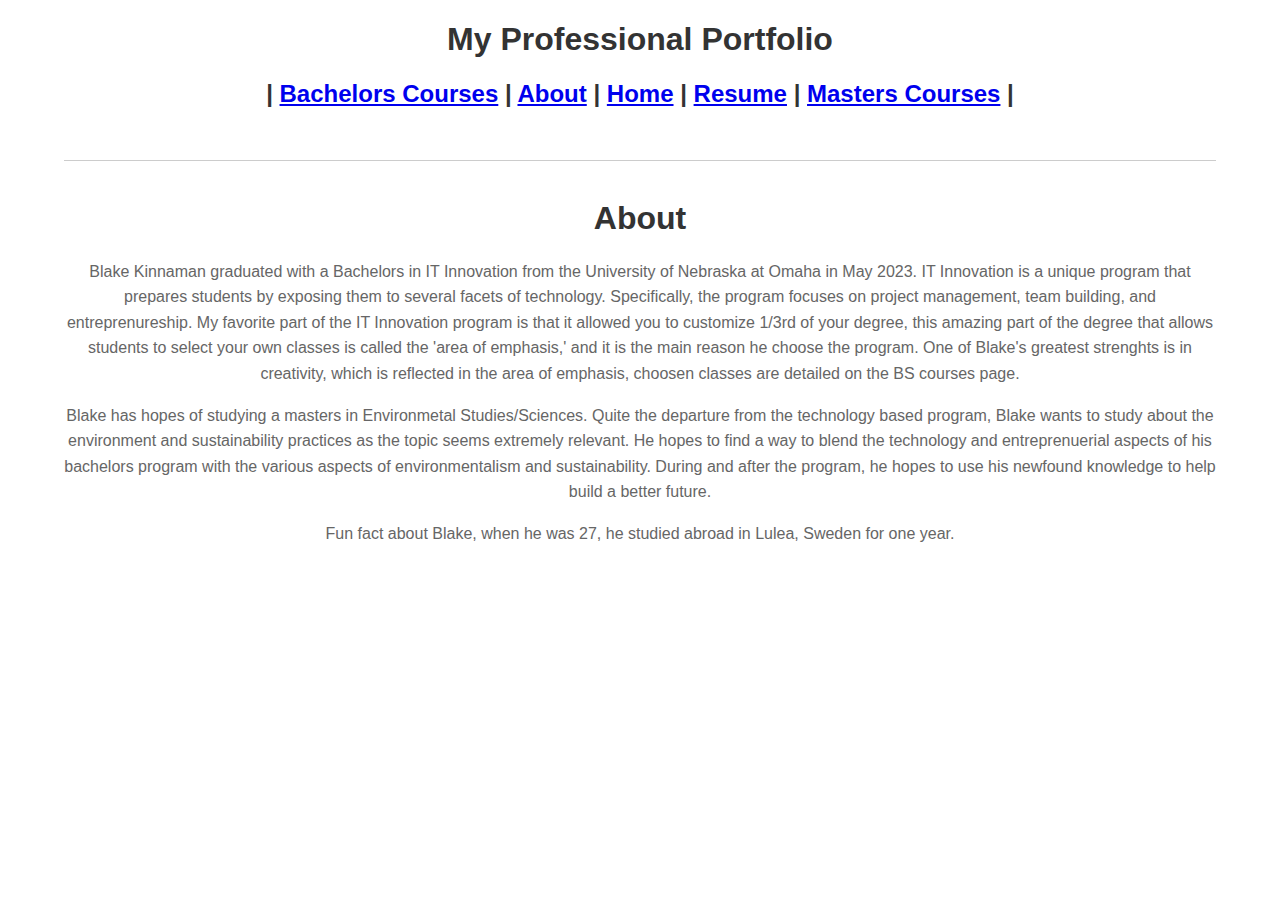
==== About.html @ 09c1bc09 "Finaler Draft" ====
<!DOCTYPE html>
<html lang="en">
<head>
    <meta charset="UTF-8">
    <meta name="viewport" content="width=device-width, initial-scale=1.0">
    <meta http-equiv="X-UA-Compatible" content="ie=edge">
    <title>My Website</title>
    <link rel="stylesheet" href="./style.css">
    <link rel="icon" href="./images/scholar_owl.png" type="image/x-icon">
</head>
<body>
    <main>
        <h1>My Professional Portfolio</h1>
        <h2> | 
             <a href= BS_Courses.html > Bachelors Courses</a> |
            <a href= About.html > About</a> |           
            <a href= index.html > Home</a>  | 
            <a href= Resume.html > Resume</a>  | 
            <a href= MS_Courses.html > Masters Courses</a> |
        </h2>
    </h2>
    <section> </section>
</main>
<script src="index.js"></script>
<br>
    <h1>About</h1>
        <p>Blake Kinnaman graduated with a Bachelors in IT Innovation from the University of Nebraska at Omaha in May 2023. 
            IT Innovation is a unique program that prepares students by exposing them to several facets of technology. 
            Specifically, the program focuses on project management, team building, and entreprenureship. 
            My favorite part of the IT Innovation program is that it allowed you to customize 1/3rd of your degree, 
            this amazing part of the degree that allows students to select your own classes is called  the 'area of emphasis,' 
            and it is the main reason he choose the program. One of Blake's greatest strenghts is in creativity, which is reflected 
            in the area of emphasis, choosen classes are detailed on the BS courses page.</p>
        <p>Blake has hopes of studying a masters in Environmetal Studies/Sciences. Quite the departure from the technology based program, Blake 
            wants to study about the environment and sustainability practices as the topic seems extremely relevant. He hopes to find a way 
            to blend the technology and entreprenuerial aspects of his bachelors program with the various aspects of environmentalism and sustainability.
            During and after the program, he hopes to use his newfound knowledge to help build a better future.</p>
        <p>Fun fact about Blake, when he was 27, he studied abroad in Lulea, Sweden for one year.</p>

</body>
</html>
---- style.css ----
body {
    font-family: Arial, sans-serif;
    margin: auto;
    padding: 0 5%;
    color: #333;
    text-align: center;
}


header h1 {
  margin: 0;
}
  

header p {
  margin: 0.5rem 0;
}

section {
  padding: 1rem 2rem;
  text-align: center;
  border-bottom: 1px solid #ccc;
}

.section {
  margin-bottom: 20px;
}


  h1 {
    color: #333;
    text-align: center;
    font-size: xx-large;
  }

  h2 {
    color: #333;
    text-align: center;
    font-size: x-large;
  }

  
  h5 {

    color: #333;
    text-align: center;
    font-size: small;

  }

  .course-list {
    list-style-type: none;
    padding: 0;
}
.course-list li {
    margin-bottom: 5px;
}

  p {
    color: #666;
    line-height: 1.6;
    padding: ;
  }

  ul {
    list-style-type: none;
    padding: 0;
}

ul li {
    background: #fff;
    margin: 0.5rem 0;
    padding: 0.5rem;
    border: 1px solid #ddd;
}

.job {
    background: #fff;
    margin: 1rem 0;
    padding: 1rem;
    border: 1px solid #ddd;
}
  
  .centered-image {
    display: block;
    margin-left: auto;
    margin-right: auto;
    width: fit-content;
  }


  footer {
    color: gray;
    text-align: center;
    padding: 1rem 0;
  }
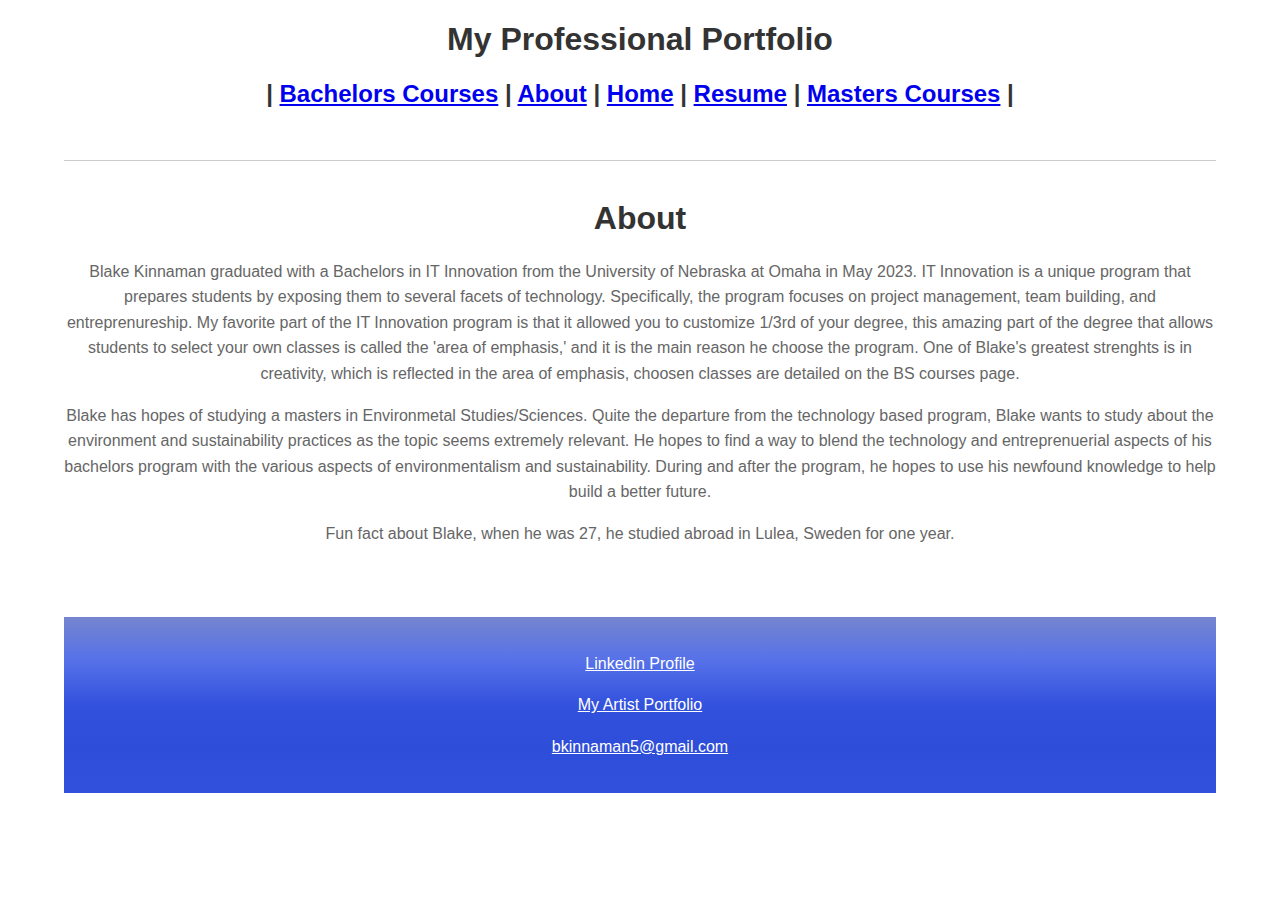
==== commit 145aa78c: "WOW!" ====
--- a/About.html
+++ b/About.html
@@ -36,6 +36,17 @@
             to blend the technology and entreprenuerial aspects of his bachelors program with the various aspects of environmentalism and sustainability.
             During and after the program, he hopes to use his newfound knowledge to help build a better future.</p>
         <p>Fun fact about Blake, when he was 27, he studied abroad in Lulea, Sweden for one year.</p>
+        <br>
+        <br>
+        <br>
+</body>
 
-</body>
+<footer>
+    <br>
+        <p><a href="https://www.linkedin.com/in/blake-kinnaman-2b262a160/">Linkedin Profile</a></p>
+        <p><a href="https://ayunir1.wixsite.com/artistwebsite">My Artist Portfolio</a></p>
+        <p><a href="mailto:bkinnaman5@gmail.com">bkinnaman5@gmail.com</a></p>
+    <br>
+</footer>
+
 </html>        --- a/style.css
+++ b/style.css
@@ -44,8 +44,14 @@
 
     color: #333;
     text-align: center;
-    font-size: small;
+    font-size: small;  
+    padding-left: 15%;
+    padding-right: 15%;
+    margin-top: -.17%;
+  }
 
+  h6 {
+    font-size: x-small;
   }
 
   .course-list {
@@ -90,8 +96,12 @@
 
 
   footer {
-    color: gray;
+    color: rgb(223, 240, 236);
     text-align: center;
-    padding: 1rem 0;
-  }
+    background: linear-gradient(#7585cf, #5671e9,#3251dd,#2e4dd8, #3251dd ) ;
+    a:link { color: white } /* unvisited link */
+    a:visited { color: white; } /* visited link */
+    a:hover { color: white; } /* mouse over link */
+    a:active { color: white; } /* selected link */
 
+  }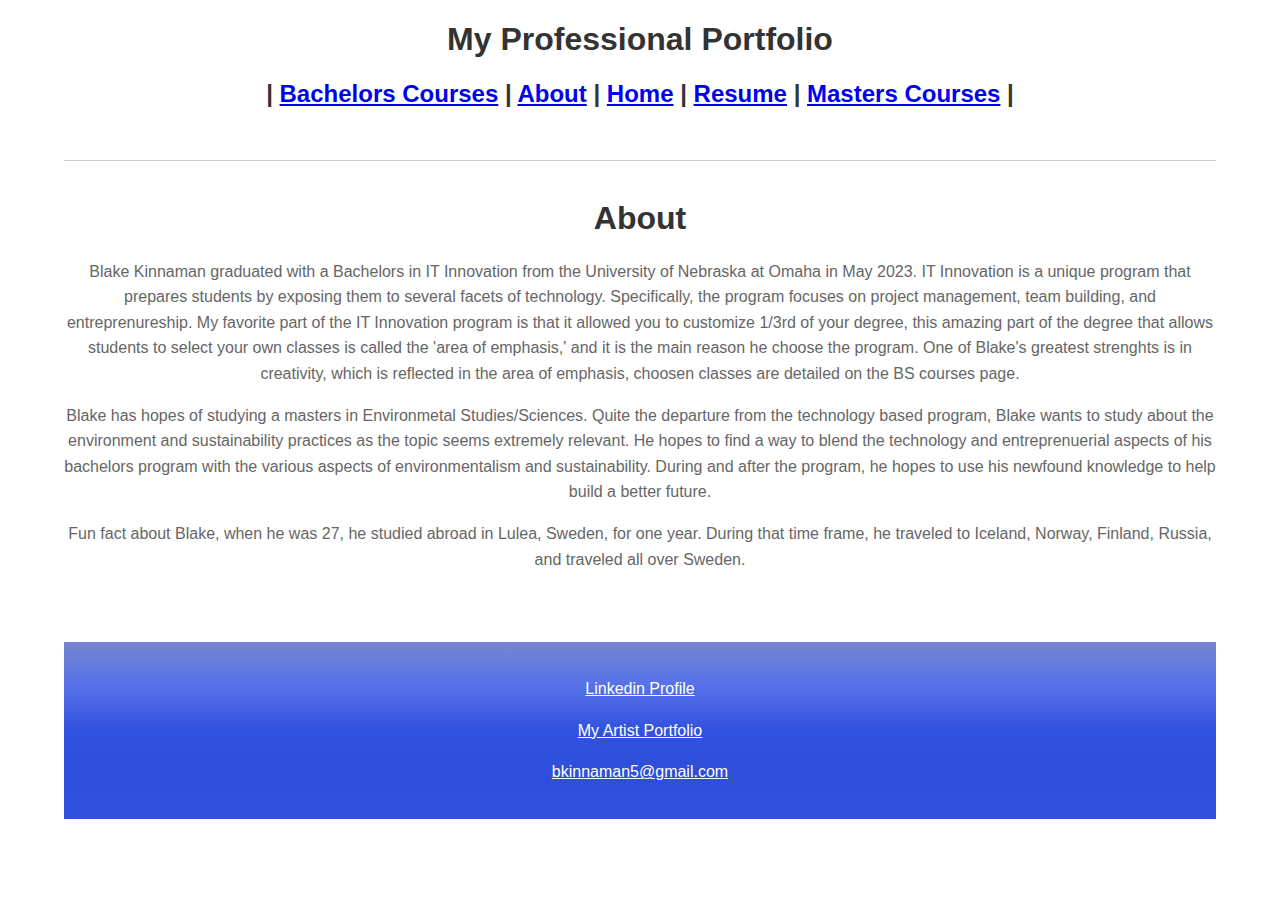
==== commit 717570e2: "Wowza" ====
--- a/About.html
+++ b/About.html
@@ -35,7 +35,8 @@
             wants to study about the environment and sustainability practices as the topic seems extremely relevant. He hopes to find a way 
             to blend the technology and entreprenuerial aspects of his bachelors program with the various aspects of environmentalism and sustainability.
             During and after the program, he hopes to use his newfound knowledge to help build a better future.</p>
-        <p>Fun fact about Blake, when he was 27, he studied abroad in Lulea, Sweden for one year.</p>
+        <p>Fun fact about Blake, when he was 27, he studied abroad in Lulea, Sweden, for one year. During that time frame, he traveled to Iceland, Norway, 
+            Finland, Russia, and traveled all over Sweden.</p>
         <br>
         <br>
         <br>
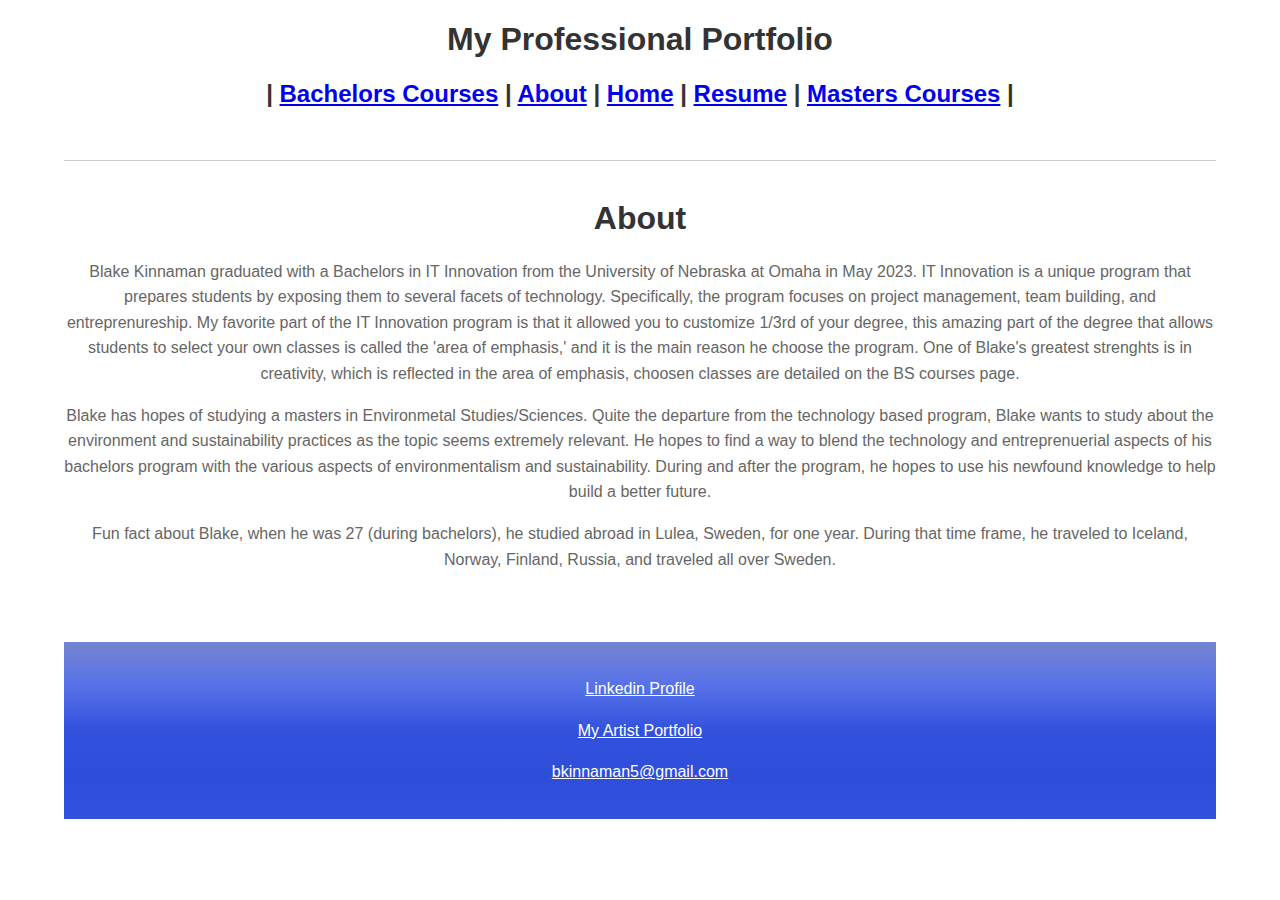
==== commit b9adc0aa: "Meow" ====
--- a/About.html
+++ b/About.html
@@ -35,7 +35,7 @@
             wants to study about the environment and sustainability practices as the topic seems extremely relevant. He hopes to find a way 
             to blend the technology and entreprenuerial aspects of his bachelors program with the various aspects of environmentalism and sustainability.
             During and after the program, he hopes to use his newfound knowledge to help build a better future.</p>
-        <p>Fun fact about Blake, when he was 27, he studied abroad in Lulea, Sweden, for one year. During that time frame, he traveled to Iceland, Norway, 
+        <p>Fun fact about Blake, when he was 27 (during bachelors), he studied abroad in Lulea, Sweden, for one year. During that time frame, he traveled to Iceland, Norway, 
             Finland, Russia, and traveled all over Sweden.</p>
         <br>
         <br>
--- a/style.css
+++ b/style.css
@@ -45,7 +45,7 @@
     color: #333;
     text-align: center;
     font-size: small;  
-    padding-left: 15%;
+    padding-left: 17%;
     padding-right: 15%;
     margin-top: -.17%;
   }
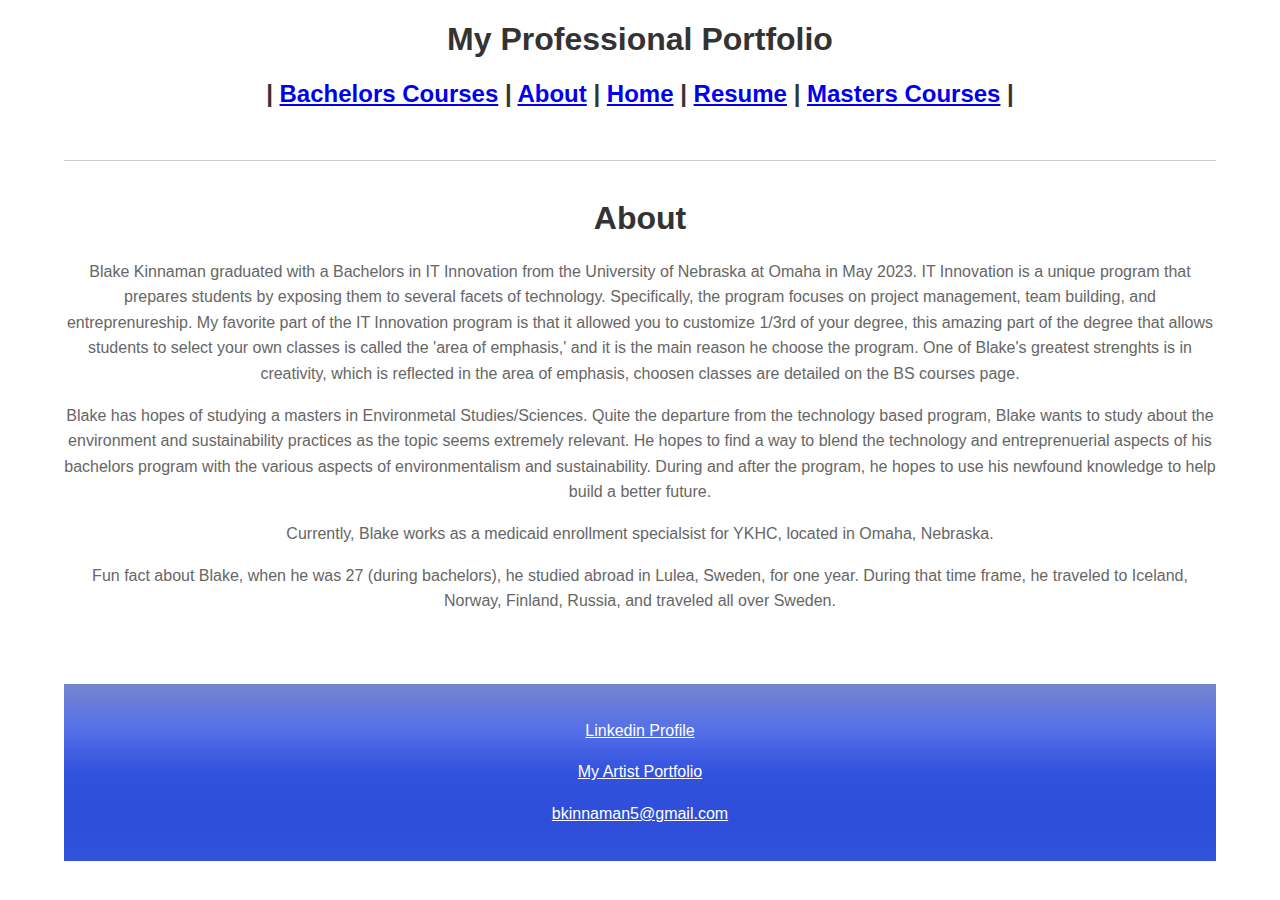
==== commit cc9661b6: "Hi" ====
--- a/About.html
+++ b/About.html
@@ -12,12 +12,12 @@
     <main>
         <h1>My Professional Portfolio</h1>
         <h2> | 
-             <a href= BS_Courses.html > Bachelors Courses</a> |
+            <a href= BS_Courses.html > Bachelors Courses</a> |
             <a href= About.html > About</a> |           
             <a href= index.html > Home</a>  | 
             <a href= Resume.html > Resume</a>  | 
             <a href= MS_Courses.html > Masters Courses</a> |
-        </h2>
+    </h2>
     </h2>
     <section> </section>
 </main>
@@ -35,6 +35,7 @@
             wants to study about the environment and sustainability practices as the topic seems extremely relevant. He hopes to find a way 
             to blend the technology and entreprenuerial aspects of his bachelors program with the various aspects of environmentalism and sustainability.
             During and after the program, he hopes to use his newfound knowledge to help build a better future.</p>
+            <p>Currently, Blake works as a medicaid enrollment specialsist for YKHC, located in Omaha, Nebraska.</p>
         <p>Fun fact about Blake, when he was 27 (during bachelors), he studied abroad in Lulea, Sweden, for one year. During that time frame, he traveled to Iceland, Norway, 
             Finland, Russia, and traveled all over Sweden.</p>
         <br>
--- a/style.css
+++ b/style.css
@@ -41,12 +41,12 @@
 
   
   h5 {
-
     color: #333;
     text-align: center;
     font-size: small;  
-    padding-left: 17%;
-    padding-right: 15%;
+    padding-left: 100px;
+    padding-right: 100px;
+    padding: 10px;
     margin-top: -.17%;
   }
 
@@ -65,12 +65,15 @@
   p {
     color: #666;
     line-height: 1.6;
-    padding: ;
   }
 
   ul {
     list-style-type: none;
     padding: 0;
+}
+
+li {
+  line-height: 2.0;
 }
 
 ul li {
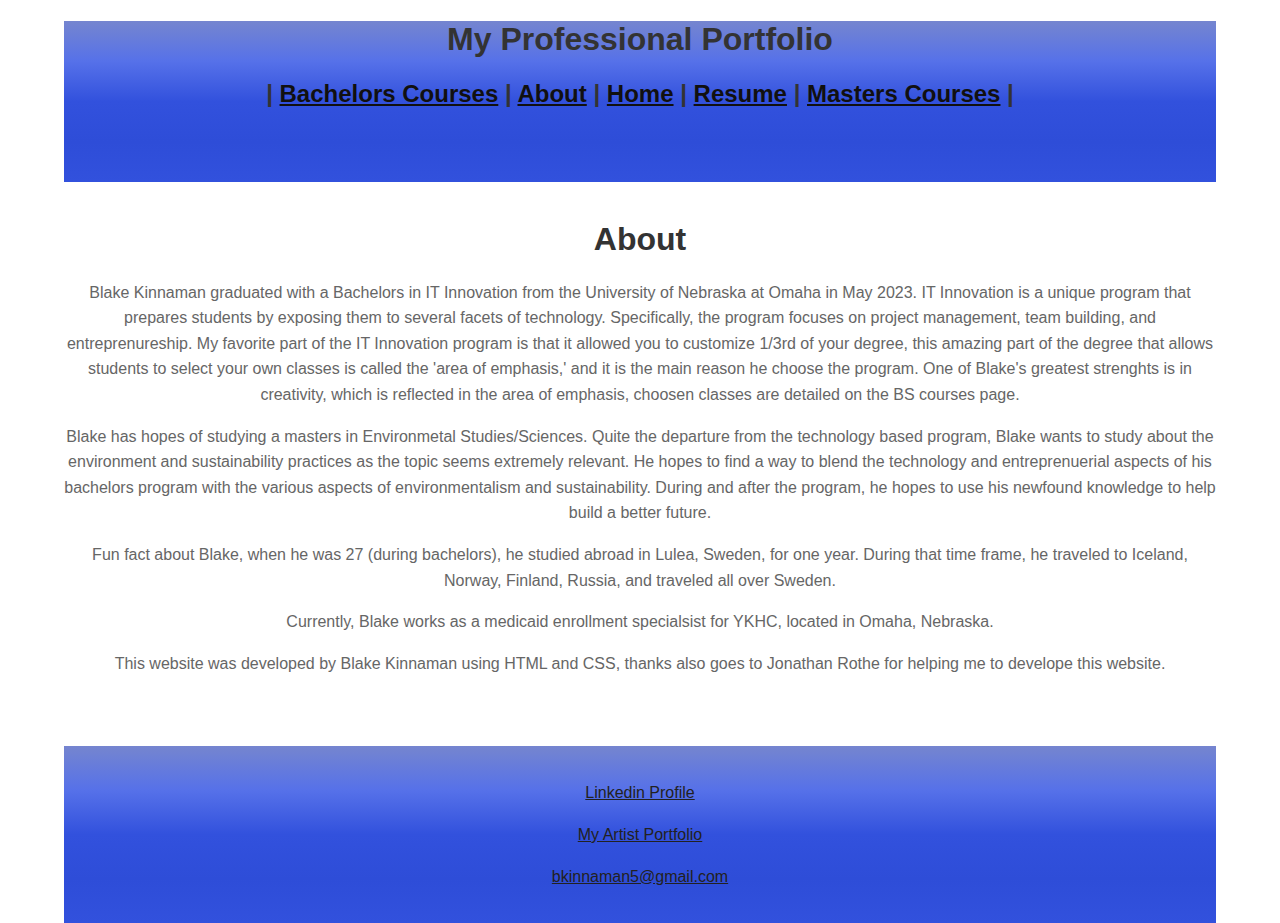
==== commit e69ddfaf: "Near finished" ====
--- a/About.html
+++ b/About.html
@@ -9,6 +9,7 @@
     <link rel="icon" href="./images/scholar_owl.png" type="image/x-icon">
 </head>
 <body>
+
     <main>
         <h1>My Professional Portfolio</h1>
         <h2> | 
@@ -17,10 +18,14 @@
             <a href= index.html > Home</a>  | 
             <a href= Resume.html > Resume</a>  | 
             <a href= MS_Courses.html > Masters Courses</a> |
-    </h2>
-    </h2>
-    <section> </section>
-</main>
+        </h2>
+        <br>
+        <br>
+        <br>
+        
+ 
+    </main>       
+
 <script src="index.js"></script>
 <br>
     <h1>About</h1>
@@ -35,9 +40,11 @@
             wants to study about the environment and sustainability practices as the topic seems extremely relevant. He hopes to find a way 
             to blend the technology and entreprenuerial aspects of his bachelors program with the various aspects of environmentalism and sustainability.
             During and after the program, he hopes to use his newfound knowledge to help build a better future.</p>
-            <p>Currently, Blake works as a medicaid enrollment specialsist for YKHC, located in Omaha, Nebraska.</p>
         <p>Fun fact about Blake, when he was 27 (during bachelors), he studied abroad in Lulea, Sweden, for one year. During that time frame, he traveled to Iceland, Norway, 
             Finland, Russia, and traveled all over Sweden.</p>
+        <p>Currently, Blake works as a medicaid enrollment specialsist for YKHC, located in Omaha, Nebraska. </p>
+        <p>This website was developed by Blake Kinnaman using HTML and CSS, thanks also goes to Jonathan Rothe for helping me to develope this website.</p>
+
         <br>
         <br>
         <br>
--- a/style.css
+++ b/style.css
@@ -1,3 +1,15 @@
+
+main {
+  color: rgb(223, 240, 236);
+  text-align: center;
+  background: linear-gradient(#7585cf, #5671e9,#3251dd,#2e4dd8, #3251dd ) ;
+  a:link { color: rgb(17, 16, 16) } /* unvisited link */
+  a:visited { color: rgb(82, 59, 59); } /* visited link */
+  a:hover { color: rgb(29, 24, 24); } /* mouse over link */
+  a:active { color: rgb(82, 76, 76); } /* selected link */
+
+}
+
 body {
     font-family: Arial, sans-serif;
     margin: auto;
@@ -102,9 +114,9 @@
     color: rgb(223, 240, 236);
     text-align: center;
     background: linear-gradient(#7585cf, #5671e9,#3251dd,#2e4dd8, #3251dd ) ;
-    a:link { color: white } /* unvisited link */
-    a:visited { color: white; } /* visited link */
-    a:hover { color: white; } /* mouse over link */
-    a:active { color: white; } /* selected link */
+    a:link { color: rgb(34, 33, 33) } /* unvisited link */
+    a:visited { color: rgb(20, 14, 14); } /* visited link */
+    a:hover { color: rgb(26, 18, 18); } /* mouse over link */
+    a:active { color: rgb(17, 16, 16); } /* selected link */
 
   }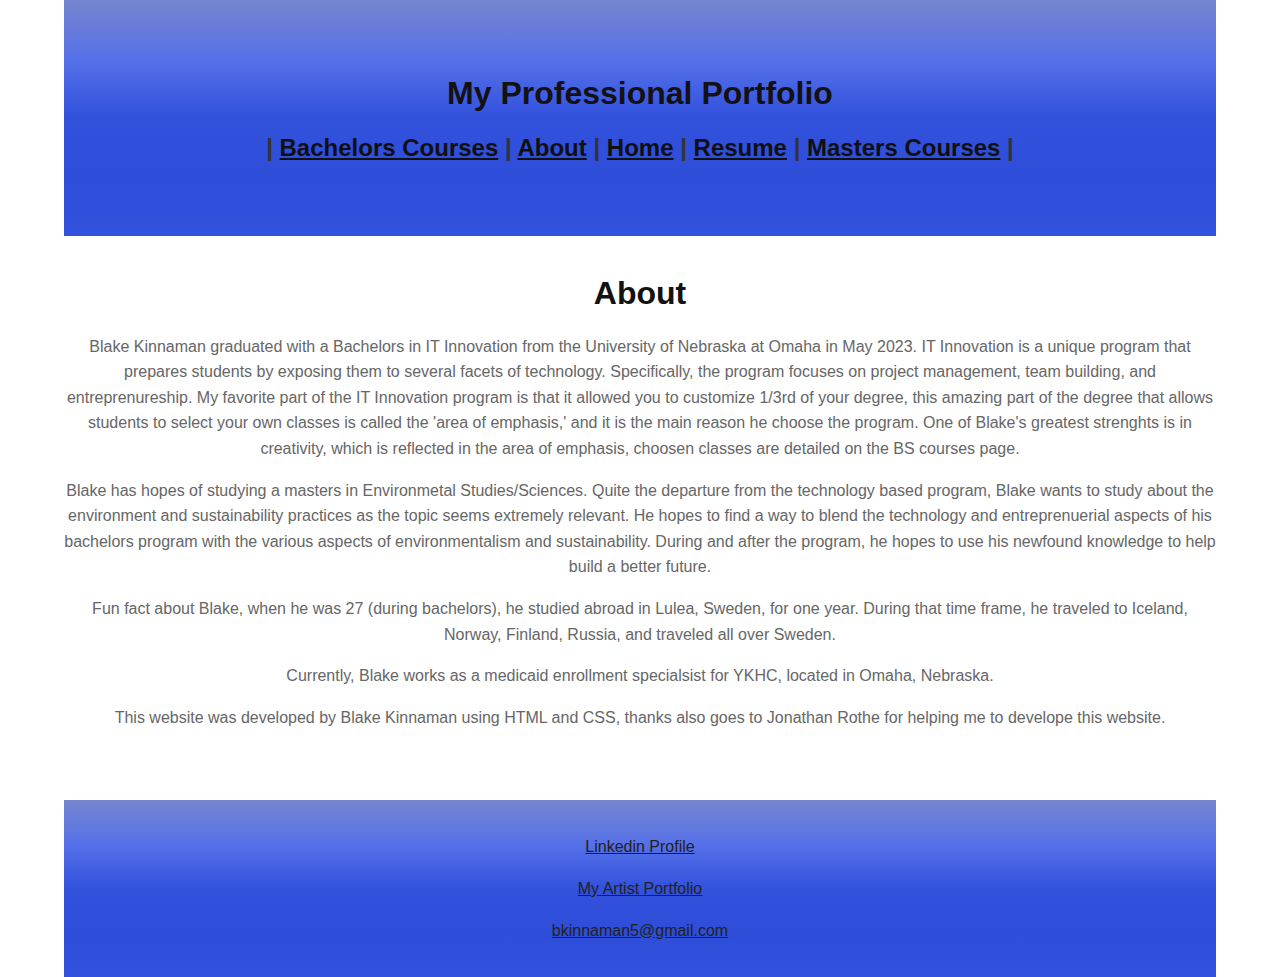
==== commit 78ca4bde: "Wewo" ====
--- a/About.html
+++ b/About.html
@@ -11,6 +11,9 @@
 <body>
 
     <main>
+        <br>
+        <br>
+        <br>
         <h1>My Professional Portfolio</h1>
         <h2> | 
             <a href= BS_Courses.html > Bachelors Courses</a> |
--- a/style.css
+++ b/style.css
@@ -1,12 +1,12 @@
 
 main {
-  color: rgb(223, 240, 236);
+  color: rgb(27, 29, 28);
   text-align: center;
   background: linear-gradient(#7585cf, #5671e9,#3251dd,#2e4dd8, #3251dd ) ;
   a:link { color: rgb(17, 16, 16) } /* unvisited link */
-  a:visited { color: rgb(82, 59, 59); } /* visited link */
-  a:hover { color: rgb(29, 24, 24); } /* mouse over link */
-  a:active { color: rgb(82, 76, 76); } /* selected link */
+  a:visited { color: rgb(8, 8, 8); } /* visited link */
+  a:hover { color: rgb(59, 54, 54); } /* mouse over link */
+  a:active { color: rgb(17, 15, 15); } /* selected link */
 
 }
 
@@ -16,11 +16,6 @@
     padding: 0 5%;
     color: #333;
     text-align: center;
-}
-
-
-header h1 {
-  margin: 0;
 }
   
 
@@ -40,7 +35,7 @@
 
 
   h1 {
-    color: #333;
+    color: #131111;
     text-align: center;
     font-size: xx-large;
   }
